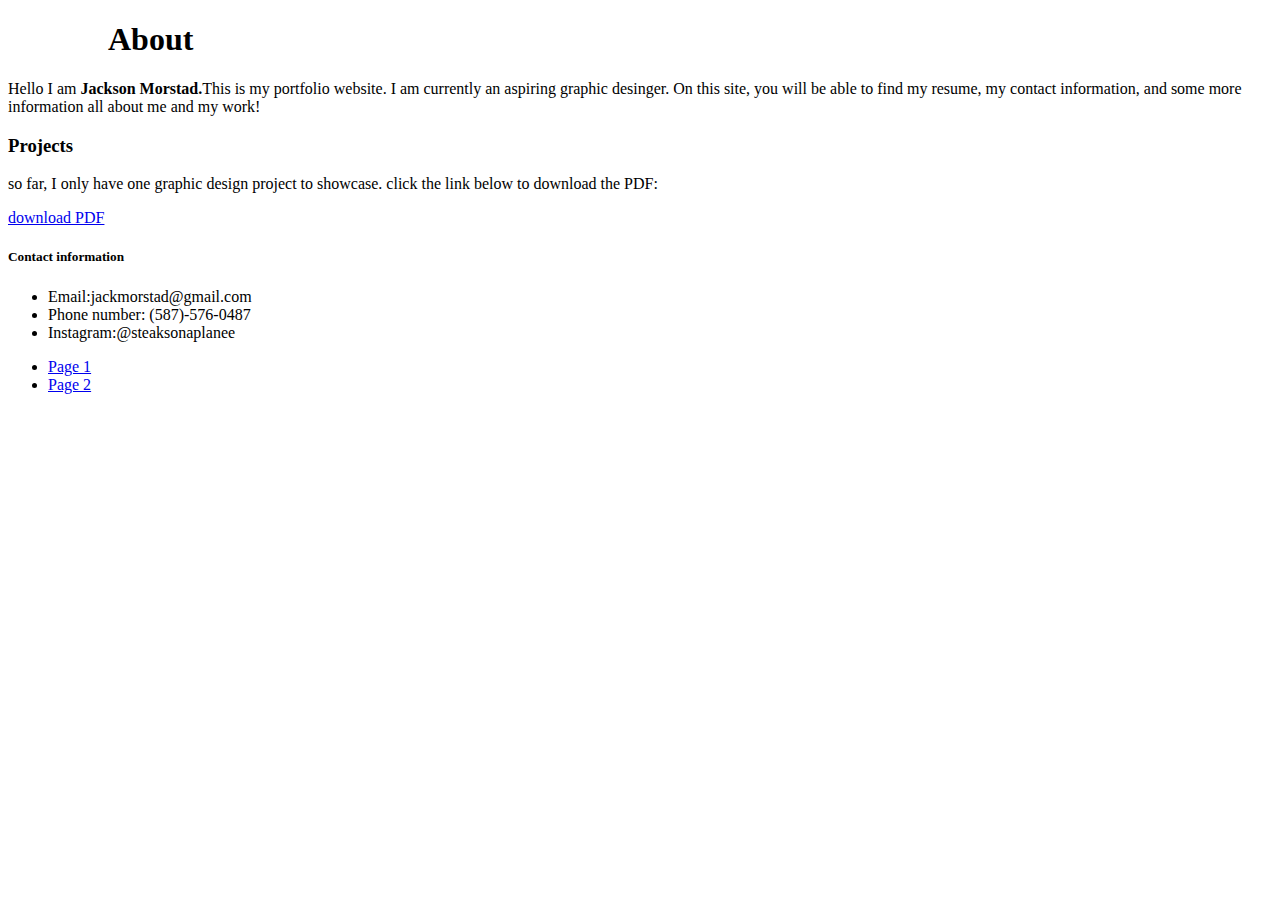
==== index.html @ 36230525 "deleted heading for resume." ====
<!DOCTYPE html>
<html lang="en">
<head>
    <meta charset="UTF-8">
    <meta name="viewport" content="width=device-width, initial-scale=1.0">
    <title>Document test</title>
    <style>
        .header {
            font-size: 2em;
            margin-left: 100px;
        }
    </style>
</head>
<body>
    <h1 class = "header">About</h1>
    <p>Hello I am <strong>Jackson Morstad.</strong>This is my portfolio website. I am currently an aspiring graphic desinger. On this site, you will be able to find my resume, my contact information, and some more information all about me and my work!</p>
    <h3>Projects</h3>
    <p>so far, I only have one graphic design project to showcase. 
        click the link below to download the PDF: 
    </p>
    <a href="Portfolio-Identity-Project.pdf" target="_blank">download PDF</a>
    <h5>Contact information</h5>
   <ul><li>Email:jackmorstad@gmail.com</li><li>Phone number: (587)-576-0487</li></li><li>Instagram:@steaksonaplanee</li></ul>
   <nav>
    <ul>
        <li><a href="index.html">Page 1</a></li>
        <li><a href="page2.html">Page 2</a></li>
    </ul>
</nav>
</body>
</html>
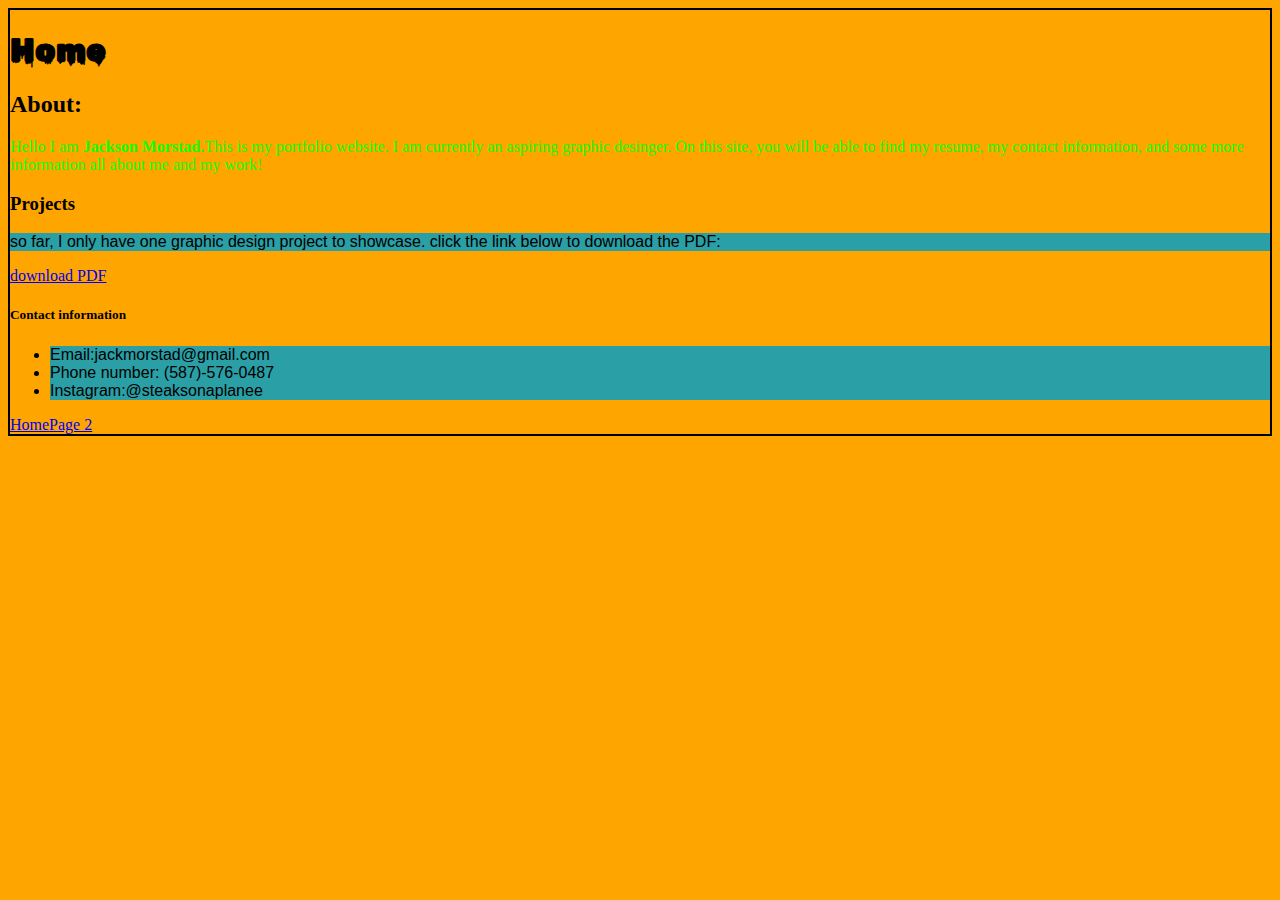
==== commit a6ff993a: "added lots of css to document under the main.css file" ====
--- a/index.html
+++ b/index.html
@@ -4,26 +4,29 @@
     <meta charset="UTF-8">
     <meta name="viewport" content="width=device-width, initial-scale=1.0">
     <title>Document test</title>
-    <style>
-        .header {
-            font-size: 2em;
-            margin-left: 100px;
-        }
-    </style>
+    <link rel="stylesheet" href="main.css"/>
 </head>
-<body>
-    <h1 class = "header">About</h1>
-    <p>Hello I am <strong>Jackson Morstad.</strong>This is my portfolio website. I am currently an aspiring graphic desinger. On this site, you will be able to find my resume, my contact information, and some more information all about me and my work!</p>
+<link rel="preconnect" href="https://fonts.googleapis.com">
+<link rel="preconnect" href="https://fonts.gstatic.com" crossorigin>
+<link href="https://fonts.googleapis.com/css2?family=Rubik+Wet+Paint&display=swap" rel="stylesheet">
+<body id="main-body">
+    <!--The following headers include all the main written text on page 1 of my website.-->
+    <section>
+    <h1 class = "header" id="home">Home</h1>
+    <h2>About:</h2>
+    <p id="firstparagraph">Hello I am <strong>Jackson Morstad.</strong>This is my portfolio website. I am currently an aspiring graphic desinger. On this site, you will be able to find my resume, my contact information, and some more information all about me and my work!</p>
+    </section>
     <h3>Projects</h3>
-    <p>so far, I only have one graphic design project to showcase. 
+    <p class="bodies">so far, I only have one graphic design project to showcase. 
         click the link below to download the PDF: 
     </p>
     <a href="Portfolio-Identity-Project.pdf" target="_blank">download PDF</a>
     <h5>Contact information</h5>
-   <ul><li>Email:jackmorstad@gmail.com</li><li>Phone number: (587)-576-0487</li></li><li>Instagram:@steaksonaplanee</li></ul>
+   <ul><li class="bodies">Email:jackmorstad@gmail.com</li><li class="bodies">Phone number: (587)-576-0487</li><li class="bodies">Instagram:@steaksonaplanee</li></ul>
+   <!--Wish I could make it more visually appealing but, this is the navigation section of my website.-->
    <nav>
-    <ul>
-        <li><a href="index.html">Page 1</a></li>
+    <ul class="nav-menu">
+        <li><a href="index.html">Home</a></li>
         <li><a href="page2.html">Page 2</a></li>
     </ul>
 </nav>
--- a/main.css
+++ b/main.css
@@ -0,0 +1,36 @@
+* body {
+    background-color: orange;
+} /*changing background colour*/
+#firstparagraph {
+    color: rgb(17, 255, 0);
+}
+.bodies {
+    background-color: rgb(42, 159, 165);
+} /*changing background colour on text under the class "bodies"*/ 
+ul.nav-menu {
+    list-style-type: none;
+    margin: 0;
+    padding: 0;
+    display: flex; /* Enable Flexbox */
+}
+#main-body {
+    border: 2px solid black; /* 2px wide, solid, black color border */
+  }
+.bodies {
+    font-family: Impact, Haettenschweiler, 'Arial Narrow Bold', sans-serif;
+    font size: 3px;
+    font: weight 4px;
+    letter: spacing 3px; (ie. tracking)
+    line-height (ie. leading)
+    text: align 3px;
+    text: transform 3px;
+    white: space 3px; /*this is changing the font of all elements under the bodies class*/
+} 
+.rubik-wet-paint-regular {
+    font-family: "Rubik Wet Paint", system-ui;
+    font-weight: 400;
+    font-style: normal;
+  }
+#home {
+    font-family:"Rubik Wet Paint" ;
+} /*changning header on home page to google font*/ 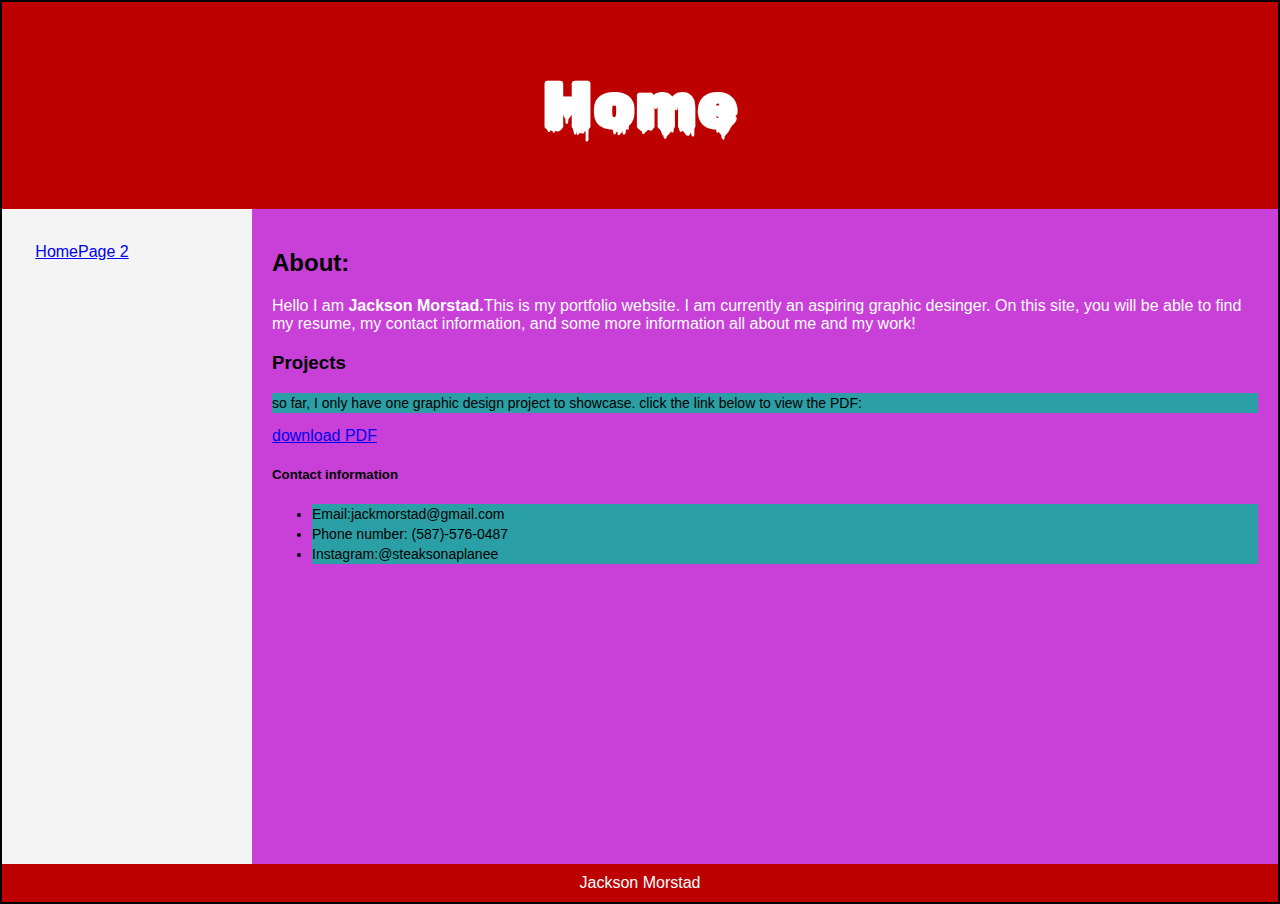
==== commit 8b0c3749: "changed visual layout using external css" ====
--- a/index.html
+++ b/index.html
@@ -9,26 +9,94 @@
 <link rel="preconnect" href="https://fonts.googleapis.com">
 <link rel="preconnect" href="https://fonts.gstatic.com" crossorigin>
 <link href="https://fonts.googleapis.com/css2?family=Rubik+Wet+Paint&display=swap" rel="stylesheet">
-<body id="main-body">
-    <!--The following headers include all the main written text on page 1 of my website.-->
-    <section>
-    <h1 class = "header" id="home">Home</h1>
-    <h2>About:</h2>
-    <p id="firstparagraph">Hello I am <strong>Jackson Morstad.</strong>This is my portfolio website. I am currently an aspiring graphic desinger. On this site, you will be able to find my resume, my contact information, and some more information all about me and my work!</p>
-    </section>
-    <h3>Projects</h3>
-    <p class="bodies">so far, I only have one graphic design project to showcase. 
-        click the link below to download the PDF: 
-    </p>
-    <a href="Portfolio-Identity-Project.pdf" target="_blank">download PDF</a>
-    <h5>Contact information</h5>
-   <ul><li class="bodies">Email:jackmorstad@gmail.com</li><li class="bodies">Phone number: (587)-576-0487</li><li class="bodies">Instagram:@steaksonaplanee</li></ul>
-   <!--Wish I could make it more visually appealing but, this is the navigation section of my website.-->
-   <nav>
-    <ul class="nav-menu">
-        <li><a href="index.html">Home</a></li>
-        <li><a href="page2.html">Page 2</a></li>
-    </ul>
 </nav>
+<!DOCTYPE html>
+<html lang="en">
+<head>
+    <meta charset="UTF-8">
+    <meta name="viewport" content="width=device-width, initial-scale=1.0">
+    <title>Grid Layout</title>
+    <style>
+        body {
+            margin: 0;
+            font-family: Arial, sans-serif;
+        }
+
+        .container {
+            display: grid;
+            grid-template-columns: 250px 1fr; /* 250px for the sidebar, 1fr for the main content */
+            grid-template-rows: auto 1fr auto; /* Auto height for header/footer, flexible main content */
+            grid-template-areas: 
+                "header header"
+                "sidebar main-content"
+                "footer footer";
+            height: 100vh;
+        }
+
+        .header {
+            grid-area: header;
+            background-color: #bd0000;
+            color: white;
+            padding: 10px;
+            text-align: center;
+        }
+
+        .sidebar {
+            grid-area: sidebar;
+            background-color: #f4f4f4;
+            padding: 20px;
+        }
+
+        .main-content {
+            grid-area: main-content;
+            padding: 20px;
+        }
+
+        .footer {
+            grid-area: footer;
+            background-color: #bd0000;
+            color: white;
+            text-align: center;
+            padding: 10px;
+        }
+    </style>
+</head>
+<body>
+
+    <div class="container">
+        <div class="header">
+            <h1 class = "header" id="home">Home</h1>
+        </div>
+        <div class="sidebar">
+            <nav>
+                <ul class="nav-menu">
+                    <li><a href="index.html">Home</a></li>
+                     <li><a href="page2.html">Page 2</a></li>
+                </ul>
+            </nav>
+        </div>
+        <div class="main-content">
+            <body id="main-body">
+                <!--The following headers include all the main written text on page 1 of my website.-->
+                <section>
+                <h2>About:</h2>
+                <p id="firstparagraph">Hello I am <strong>Jackson Morstad.</strong>This is my portfolio website. I am currently an aspiring graphic desinger. On this site, you will be able to find my resume, my contact information, and some more information all about me and my work!</p>
+                </section>
+                <h3>Projects</h3>
+                <p class="bodies">so far, I only have one graphic design project to showcase. 
+                    click the link below to view the PDF: 
+                </p>
+                <a href="Portfolio-Identity-Project.pdf" target="_blank">download PDF</a>
+                <h5>Contact information</h5>
+               <ul><li class="bodies">Email:jackmorstad@gmail.com</li><li class="bodies">Phone number: (587)-576-0487</li><li class="bodies">Instagram:@steaksonaplanee</li></ul>
+        </div>
+        <div class="footer">
+            Jackson Morstad
+        </div>
+    </div>
+
+</body>
+</html>
+
 </body>
 </html>--- a/main.css
+++ b/main.css
@@ -1,30 +1,34 @@
 * body {
-    background-color: orange;
+    background-color: rgb(201, 64, 216);
 } /*changing background colour*/
 #firstparagraph {
-    color: rgb(17, 255, 0);
+    color: rgb(253, 253, 253);
 }
 .bodies {
     background-color: rgb(42, 159, 165);
 } /*changing background colour on text under the class "bodies"*/ 
 ul.nav-menu {
     list-style-type: none;
-    margin: 0;
-    padding: 0;
+    margin: 10pt;
+    padding: 0px;
     display: flex; /* Enable Flexbox */
+}
+ul.nav-menu :hover { 
+    color: crimson;
+    text-decoration: double;
 }
 #main-body {
     border: 2px solid black; /* 2px wide, solid, black color border */
   }
 .bodies {
     font-family: Impact, Haettenschweiler, 'Arial Narrow Bold', sans-serif;
-    font size: 3px;
-    font: weight 4px;
-    letter: spacing 3px; (ie. tracking)
-    line-height (ie. leading)
-    text: align 3px;
-    text: transform 3px;
-    white: space 3px; /*this is changing the font of all elements under the bodies class*/
+    font-size: 14px;
+    font-weight: 4px;
+    letter-spacing: normal; 
+    line-height: 20px; 
+    text-align: 3px;
+    text-transform: 3px;
+    white-space: 3px; /*this is changing the font of all elements under the bodies class*/
 } 
 .rubik-wet-paint-regular {
     font-family: "Rubik Wet Paint", system-ui;
@@ -33,4 +37,16 @@
   }
 #home {
     font-family:"Rubik Wet Paint" ;
-} /*changning header on home page to google font*/ +    font-size: 66px;
+} /*changning header on home page to google font*/ 
+#coolpic { 
+width: 100%;
+max-width: 800px; 
+display: block;
+margin: 0 auto;
+border: 5px solid rgb(102, 17, 17)
+} /*adjustments to picture of me*/
+#table-1 {
+    border: 2px solid#5b0909;
+    border-collapse: collapse;
+}
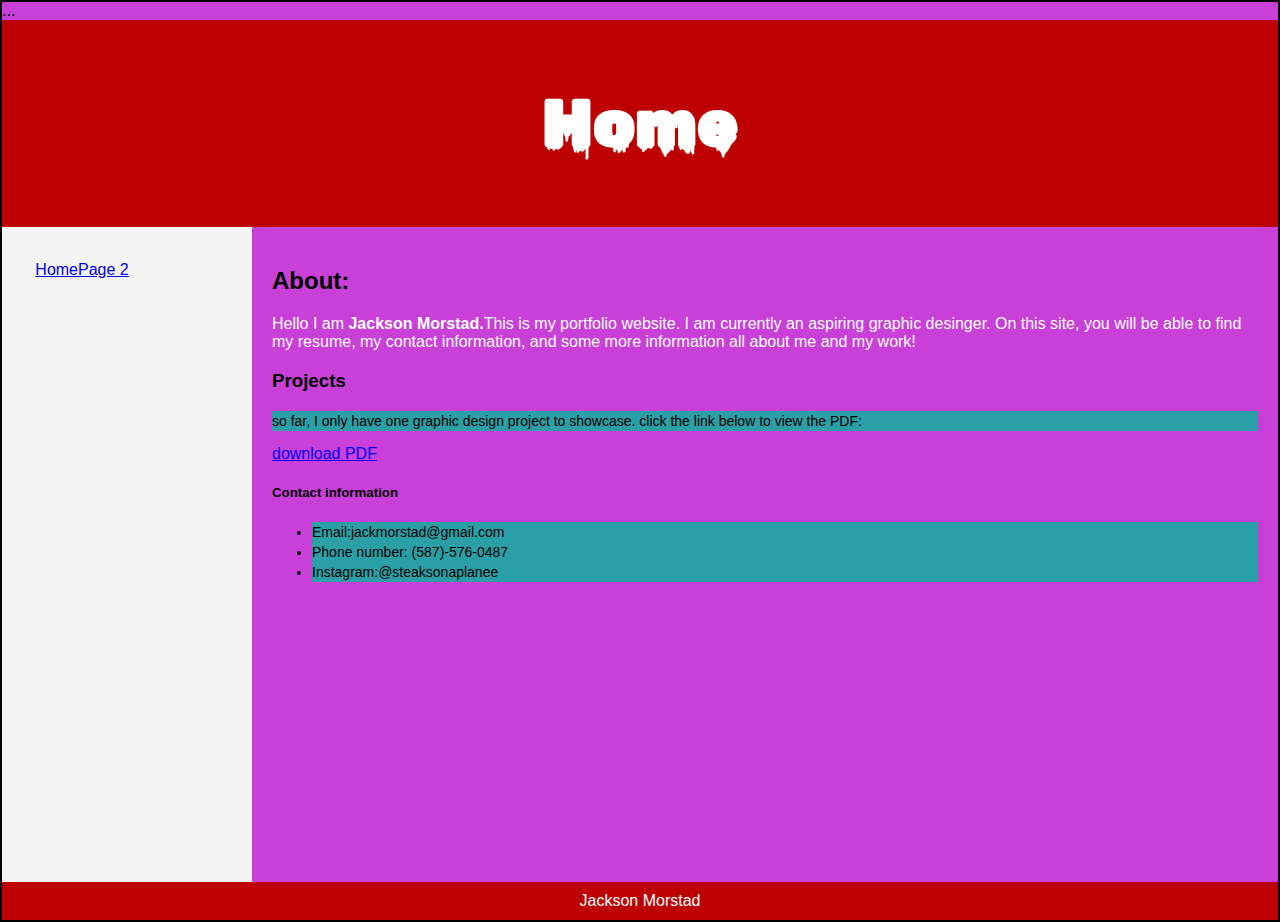
==== commit add55581: "added javascript file and linked it to html" ====
--- a/index.html
+++ b/index.html
@@ -1,6 +1,12 @@
 <!DOCTYPE html>
 <html lang="en">
 <head>
+    <head>
+        <!-- Link to Javascript -->
+        ...
+        <script defer src=“directory/javascript.js”></script>
+    </head>
+    </body>
     <meta charset="UTF-8">
     <meta name="viewport" content="width=device-width, initial-scale=1.0">
     <title>Document test</title>
--- a/main.css
+++ b/main.css
@@ -23,12 +23,12 @@
 .bodies {
     font-family: Impact, Haettenschweiler, 'Arial Narrow Bold', sans-serif;
     font-size: 14px;
-    font-weight: 4px;
+    font-weight:normal;
     letter-spacing: normal; 
     line-height: 20px; 
-    text-align: 3px;
-    text-transform: 3px;
-    white-space: 3px; /*this is changing the font of all elements under the bodies class*/
+    text-align: normal;
+    text-transform: normal;
+    white-space: normal; /*this is changing the font of all elements under the bodies class*/
 } 
 .rubik-wet-paint-regular {
     font-family: "Rubik Wet Paint", system-ui;
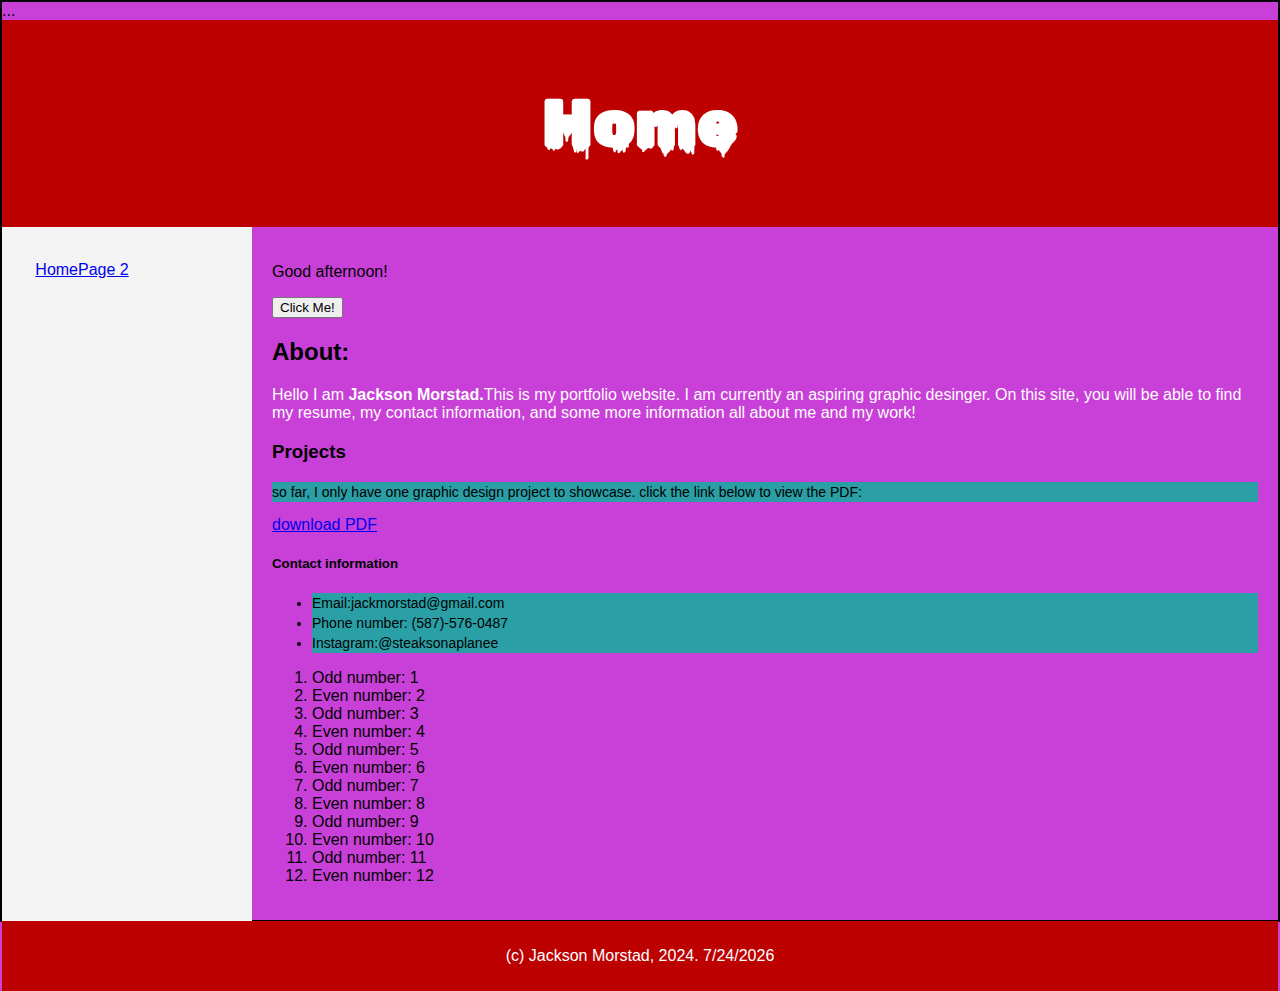
==== commit f514aa71: "changes made for javascript lab" ====
--- a/index.html
+++ b/index.html
@@ -85,6 +85,28 @@
             <body id="main-body">
                 <!--The following headers include all the main written text on page 1 of my website.-->
                 <section>
+                <p id="greeting"></p>
+                 <!-- The button will be created and added here by JavaScript -->
+                 <button id="btn-alert">Click Me!</button>
+    <script>
+        // Get the button by its ID
+    const button = document.getElementById("btn-alert");
+
+    // Add an event listener for the 'click' event
+    button.addEventListener("click", function() {
+      // Show an alert when the button is clicked
+      alert("Hello world!");
+    });
+      // Change the text when the mouse hovers over the button
+      button.addEventListener("mouseover", function() {
+        button.textContent = "You are hovering!";
+      });
+
+      // Restore the original text when the mouse moves away
+      button.addEventListener("mouseout", function() {
+        button.textContent = "Click Me!";
+      });
+    </script>
                 <h2>About:</h2>
                 <p id="firstparagraph">Hello I am <strong>Jackson Morstad.</strong>This is my portfolio website. I am currently an aspiring graphic desinger. On this site, you will be able to find my resume, my contact information, and some more information all about me and my work!</p>
                 </section>
@@ -95,9 +117,33 @@
                 <a href="Portfolio-Identity-Project.pdf" target="_blank">download PDF</a>
                 <h5>Contact information</h5>
                <ul><li class="bodies">Email:jackmorstad@gmail.com</li><li class="bodies">Phone number: (587)-576-0487</li><li class="bodies">Instagram:@steaksonaplanee</li></ul>
+               <!--new ordered list for js-->
+               <ol id="numbers">
+              <!--Js will put list here-->
+              </ol>
+
+              <script>
+                // Get the reference to the ordered list by its ID
+const ol = document.getElementById('numbers');
+
+// Loop 12 times to create 12 <li> elements
+for (let i = 1; i <= 12; i++) {
+  // Create a new <li> element
+  const li = document.createElement('li');
+
+  if (i % 2 === 0) {
+        li.textContent = `Even number: ${i}`;
+      } else {
+        li.textContent = `Odd number: ${i}`;
+      };
+
+  // Append the <li> element to the ordered list
+  ol.appendChild(li);
+}
+              </script>
         </div>
         <div class="footer">
-            Jackson Morstad
+            <p>(c) Jackson Morstad, 2024. <span id="current-date"></span></p>
         </div>
     </div>
 
